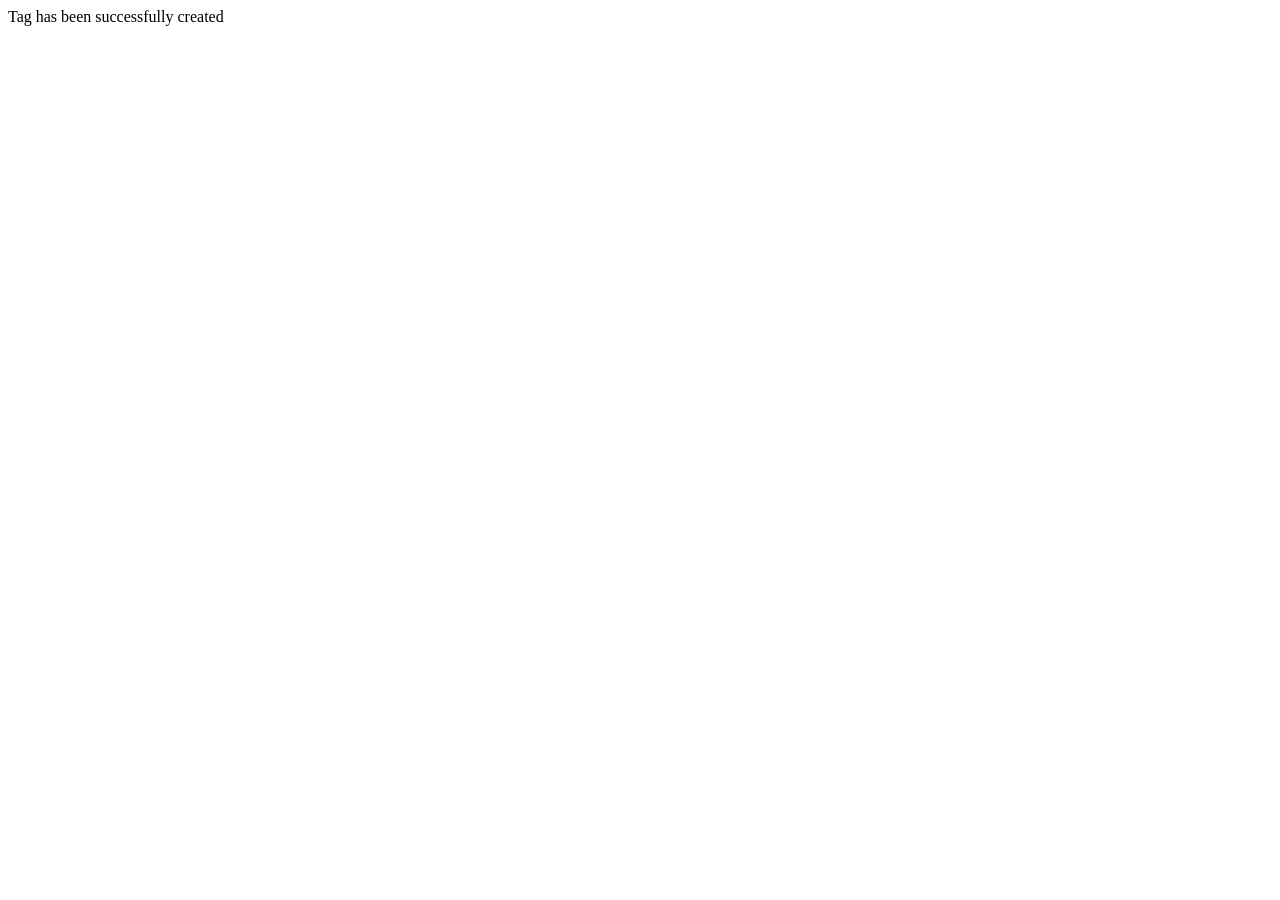
==== src/main/resources/templates/index.html @ e4b73d8e "Initial commit" ====
<!DOCTYPE html>
<html lang="en"
      xmlns:th="http://www.thymeleaf.org"
      xmlns:layout="http://www.ultraq.net.nz/thymelaf/layout"
      layout:decorator="layout/template">
<head>
    <title>Notes</title>
</head>
<body>
    <div layout:fragment="content">
        <div th:if="${tagCreated}" class="message-div">
            <div class="alert alert-success">
                Tag has been successfully created
            </div>
        </div>
    </div>
</body>
</html>
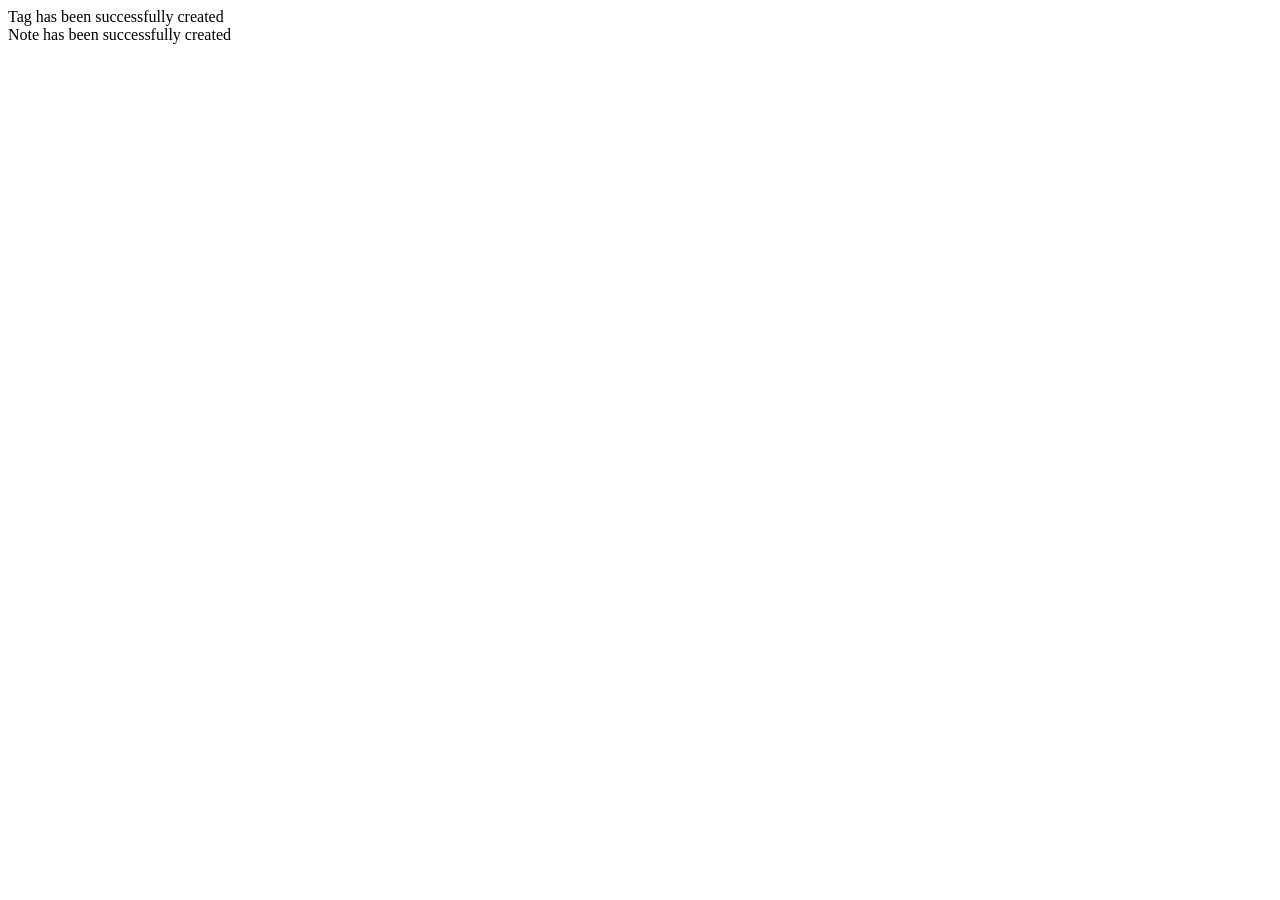
==== commit ae7d7c30: "Tags names in /tag/add screen are no longer case sensitive" ====
--- a/src/main/resources/templates/index.html
+++ b/src/main/resources/templates/index.html
@@ -13,6 +13,11 @@
                 Tag has been successfully created
             </div>
         </div>
+        <div th:if="${noteCreated}" class="message-div">
+            <div class="alert alert-success">
+                Note has been successfully created
+            </div>
+        </div>
     </div>
 </body>
 </html>
